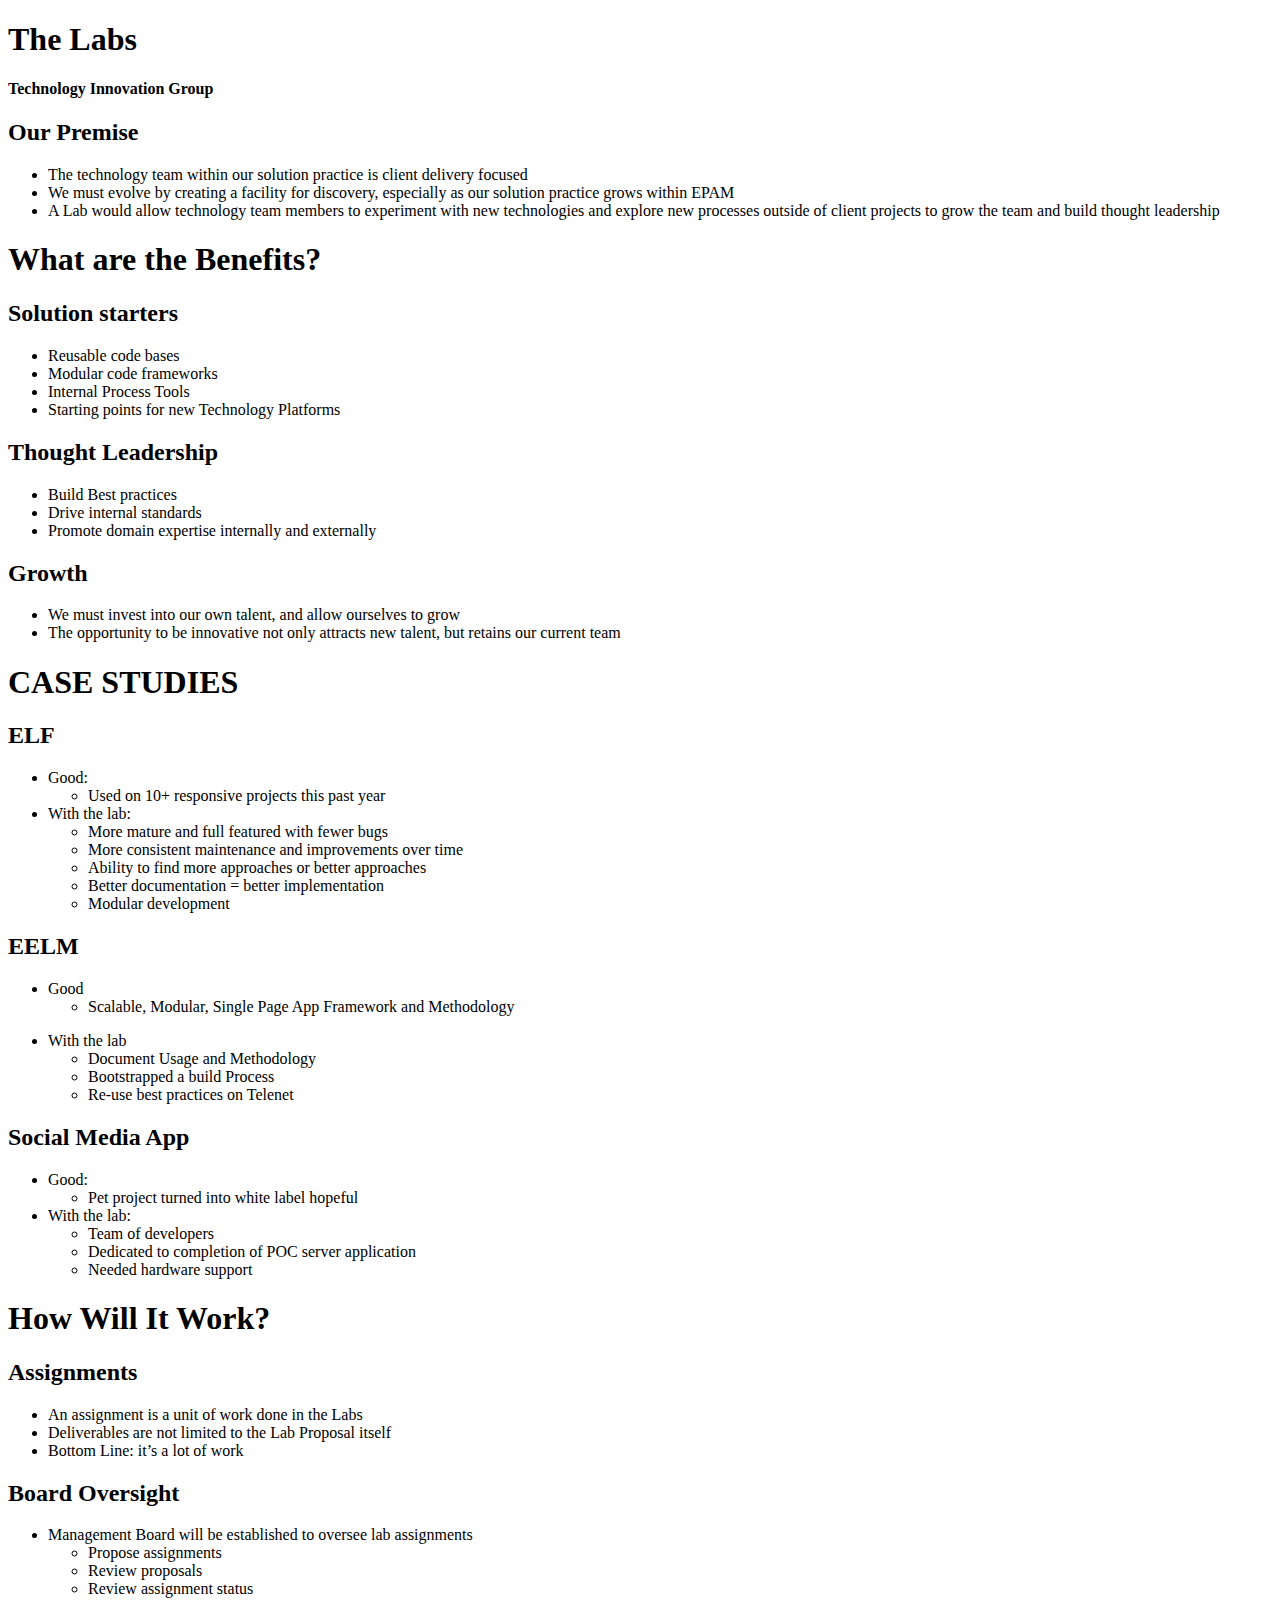
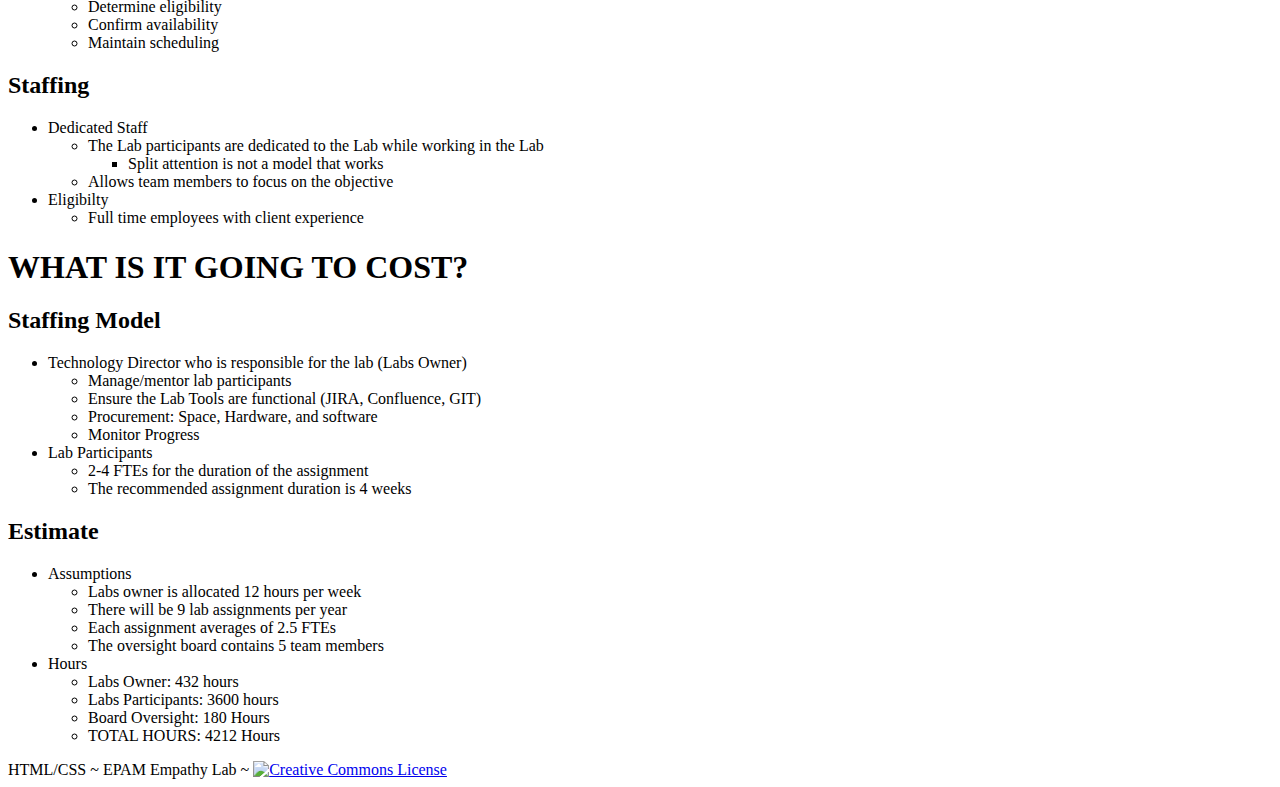
==== index.html @ 39674302 "Update index.html" ====
<!doctype html>
<html lang="en">

<head>
<meta charset="utf-8">

<title>Empathylab Labs</title>

<meta name="description" content="">
<meta name="author" content="Stephen Tudor, Scott McElroy, Lee Creasy, Tim Breen">

<meta name="apple-mobile-web-app-capable" content="yes" />
<meta name="apple-mobile-web-app-status-bar-style" content="black-translucent" />

<link rel="stylesheet" href="css/elf.css" id="theme">

<!-- If use the PDF print sheet so students can print slides-->
<link rel="stylesheet" href="css/pdf.css" type="text/css" media="print">

<script src="js/head.js"></script>
</head>

<body>

<div class="reveal">

    <!-- Any section element inside of this container is displayed as a slide-->
    <div class="slides">
        <!-- Opening slide -->
        <section>
            <h1>The Labs</h1>
            <h4>Technology Innovation Group</h4>
        </section>

        <section>
            <h2>Our Premise</h2>
            <ul>
                <li>The technology team within our solution practice is client delivery focused</li>
                <li>We must evolve by creating a facility for discovery, especially as our solution practice grows within EPAM</li>
                <li>A Lab would allow technology team members to experiment with new technologies and explore new processes outside of client projects to grow the team and build thought leadership</li>

            </ul>
        </section>
        <section>
            <h1>What are the Benefits?</h1>
        </section>
        <section>
            <h2>Solution starters</h2>

            <ul>
                <li>Reusable code bases</li>
                <li>Modular code frameworks</li>
                <li>Internal Process Tools</li>
                <li>Starting points for new Technology Platforms</li>
            </ul>
        </section>
        <section>
            <h2>Thought Leadership</h2>
            <ul>
                <li>Build Best practices</li>
                <li>Drive internal standards</li>
                <li>Promote domain expertise internally and externally</li>
            </ul>
        </section>

        <section>
            <h2>Growth</h2>
            <ul>
                <li>We must invest into our own talent, and allow ourselves to grow</li>
                <li>The opportunity to be innovative not only attracts new talent, but retains our current team</li>
            </ul>
        </section>

        <section>
            <h1>CASE STUDIES</h1> <!-- We've already done this in some ways, here are a few examples... -->
        </section>

        <section>
            <h2>ELF</h2>

            <ul>
                <li>Good:
                    <ul>
                        <li>Used on 10+ responsive projects this past year</li>
                    </ul>
                </li>
                <li>With the lab:
                    <ul>
                        <li>More mature and full featured with fewer bugs</li>
                        <li>More consistent maintenance and improvements over time</li>
                        <li>Ability to find more approaches or better approaches</li>
                        <li>Better documentation = better implementation</li>
                        <li>Modular development</li>
                    </ul>
                </li>
            </ul>
        </section>

        <section>
            <h2>EELM</h2>
            <ul>
                <li>Good</li>
                    <ul>
                        <li>Scalable, Modular, Single Page App Framework and Methodology</li>
                    </ul>
            </ul>
            <ul>
                <li>With the lab</li>
                    <ul>
                        <li>Document Usage and Methodology</li>
                        <li>Bootstrapped a build Process</li>  <!-- Scott: remember our audience here, they do not know what this means, consider simplifying-->
                        <li>Re-use best practices on Telenet</li>
                    </ul>
            </ul>
            
        </section>

        <section>
            <h2>Social Media App</h2>

            <ul>
                <li>Good:
                    <ul>
                        <li>Pet project turned into white label hopeful</li>
                    </ul>
                </li>
                <li>With the lab:
                    <ul>
                        <li>Team of developers</li>
                        <li>Dedicated to completion of POC server application</li>
                        <li>Needed hardware support</li>
                    </ul>
                </li>
            </ul>
        </section>

        <section>
            <h1>How Will It Work?</h1>
        </section>

        <section>
            <h2>Assignments</h2>

            <ul>
                <li>An assignment is a unit of work done in the Labs</li>
                <!-- These are process steps rather than a description of an assignment -->
                <!-- <ul>
                    <li>Create proposal</li> 
                    <li>Propose team</li>
                    <li>Execution and completion</li>
                    <li>Publication and evaluation</li>
                </ul> -->
                <li>Deliverables are not limited to the Lab Proposal itself
                    <!-- <ul>
                        <li>attend meetups</li>
                        <li>contribute to EPAM branded blogs</li>
                        <li>host lunch and learns (miniq)</li>
                        <li>update EPAM confluence</li>
                    </ul> -->
                </li>
                <li>Bottom Line: it’s a lot of work</li>
            </ul>
        </section>

        <section>
            <h2>Board Oversight</h2>

            <ul>
                <li>Management Board will be established to oversee lab assignments
                    <ul>
                        <li>Propose assignments</li>
                        <li>Review proposals</li>
                        <li>Review assignment status</li>
                        <li>Determine eligibility</li>
                        <li>Confirm availability</li>
                        <li>Maintain scheduling</li>
                    </ul>
                </li>
            <ul>
        </section>

        <section>
            <h2>Staffing</h2>

            <ul>
                <li>Dedicated Staff
                    <ul>
                        <li>The Lab participants are dedicated to the Lab while working in the Lab
                            <ul>
                                <li>Split attention is not a model that works</li>
                            </ul>
                        </li>
                        <li>Allows team members to focus on the objective</li>
                        <!-- <li>More dynamic solutions = wider & deeper impact</li>  TB: I don't understand this bullet -->
                    </ul>
                </li>
                <li>Eligibilty
                    <ul>
                        <li>Full time employees with client experience
                            <!--<ul>
                                <li>time spent as a FT contract can count towards this requirement, subject to board approval</li>
                            </ul>
                        </li>
                        <li>Residency is TBD; however we recommend a minimum of 2 weeks</li>
                        
                        We need to move this elsewhere, and state that the time of an assingment is variable, but we recommend at least 4 weeks. -->
                    </ul>
                </li>
            <ul>
        </section>
        
        <section>
            <h1>WHAT IS IT GOING TO COST?</h1>
        </section>

        <section>
            
            <h2>Staffing Model</h2>
            
            <ul>
                <li>Technology Director who is responsible for the lab (Labs Owner)
                    <ul>
                        <li>Manage/mentor lab participants</li>
                        <li>Ensure the Lab Tools are functional &#40;JIRA, Confluence, GIT&#41;</li>
                        <li>Procurement: Space, Hardware, and software</li>
                        <li>Monitor Progress</li>
                    </ul>
                </li>
                <li>Lab Participants
                    <ul>
                        <li>2-4 FTEs for the duration of the assignment</li>
                        <li>The recommended assignment duration is 4 weeks</li>
                    </ul>
                </li>
            </ul>
        </section>
        
        <section>
            <h2>Estimate</h2>
            <ul>
                <li>Assumptions</li>
                <ul>
                    <li>Labs owner is allocated 12 hours per week</li>
                    <li>There will be 9 lab assignments per year</li>
                    <li>Each assignment averages of 2.5 FTEs</li>
                    <li>The oversight board contains 5 team members</li>
                </ul>
                <li>Hours</li>
                <ul>
                    <li>Labs Owner: 432 hours <!--[12 hrs/wk * 4 wks) * 9 assignments]--></li>
                    <li>Labs Participants: 3600 hours <!--[(2.5 FTE * 40 hrs/wk) * 36 weeks]--></li>
                    <li>Board Oversight: 180 Hours <!--[(5 FTE * 1  hr/wk) * 36 weeks]--></li>
                    <li>TOTAL HOURS: 4212 Hours</li>
                </ul>
            </ul>
        </section>



        <!-- <section>
            <h3>AngularJS provides a robust "SPA" framework for building robust client-centric applications</h3>
            <img src="img/34222752.jpg" style="height:50%;">
        </section>

        <section>
            <h2>Hello World</h2>
            <pre><code>&lt;html ng-app&gt;
    &lt;head&gt;
        &lt;script src="http://code.angularjs.org/angular-1.0.0rc10.min.js"&gt;&lt;/script&gt;
    &lt;/head&gt;
    &lt;body&gt;
        &lt;div&gt;
          &lt;label&gt;Name:&lt;/label&gt;
          &lt;input type="text" ng-model="yourName" placeholder="Enter a name here"&gt;
          &lt;hr&gt;
          &lt;h1&gt;Hello, {{yourName}}!&lt;/h1&gt;
        &lt;/div&gt;
    &lt;/body&gt;
&lt;/html&gt;</code></pre>
        </section> -->

    </div>

    <footer>
        <div class="copyright">
            HTML/CSS ~ EPAM Empathy Lab ~
            <a rel="license" href="http://creativecommons.org/licenses/by-nc/3.0/deed.en_US"><img alt="Creative Commons License" style="border-width:0" src="http://i.creativecommons.org/l/by-nc/3.0/80x15.png" /></a>
        </div>
    </footer>
</div>


<script src="js/reveal.js"></script>

<script>

// Full list of configuration options available here:
// https://github.com/hakimel/reveal.js#configuration
Reveal.initialize({
    controls: true,
    progress: true,
    history: true,

    theme: Reveal.getQueryHash().theme, // available themes are in /css/theme
    transition: Reveal.getQueryHash().transition || 'default', // default/cube/page/concave/zoom/linear/none

    // Optional libraries used to extend on reveal.js
    dependencies: [
        { src: 'js/classList.js', condition: function() { return !document.body.classList; } },
        { src: 'js/showdown.js', condition: function() { return !!document.querySelector( '[data-markdown]' ); } },
        { src: 'js/markdown.js', condition: function() { return !!document.querySelector( '[data-markdown]' ); } },
        { src: 'js/highlight.js', async: true, callback: function() { hljs.initHighlightingOnLoad(); } },
        { src: 'js/zoom.js', async: true, condition: function() { return !!document.body.classList; } },
        { src: 'js/notes.js', async: true, condition: function() { return !!document.body.classList; } }
    ]
});

</script>

</body>
</html>
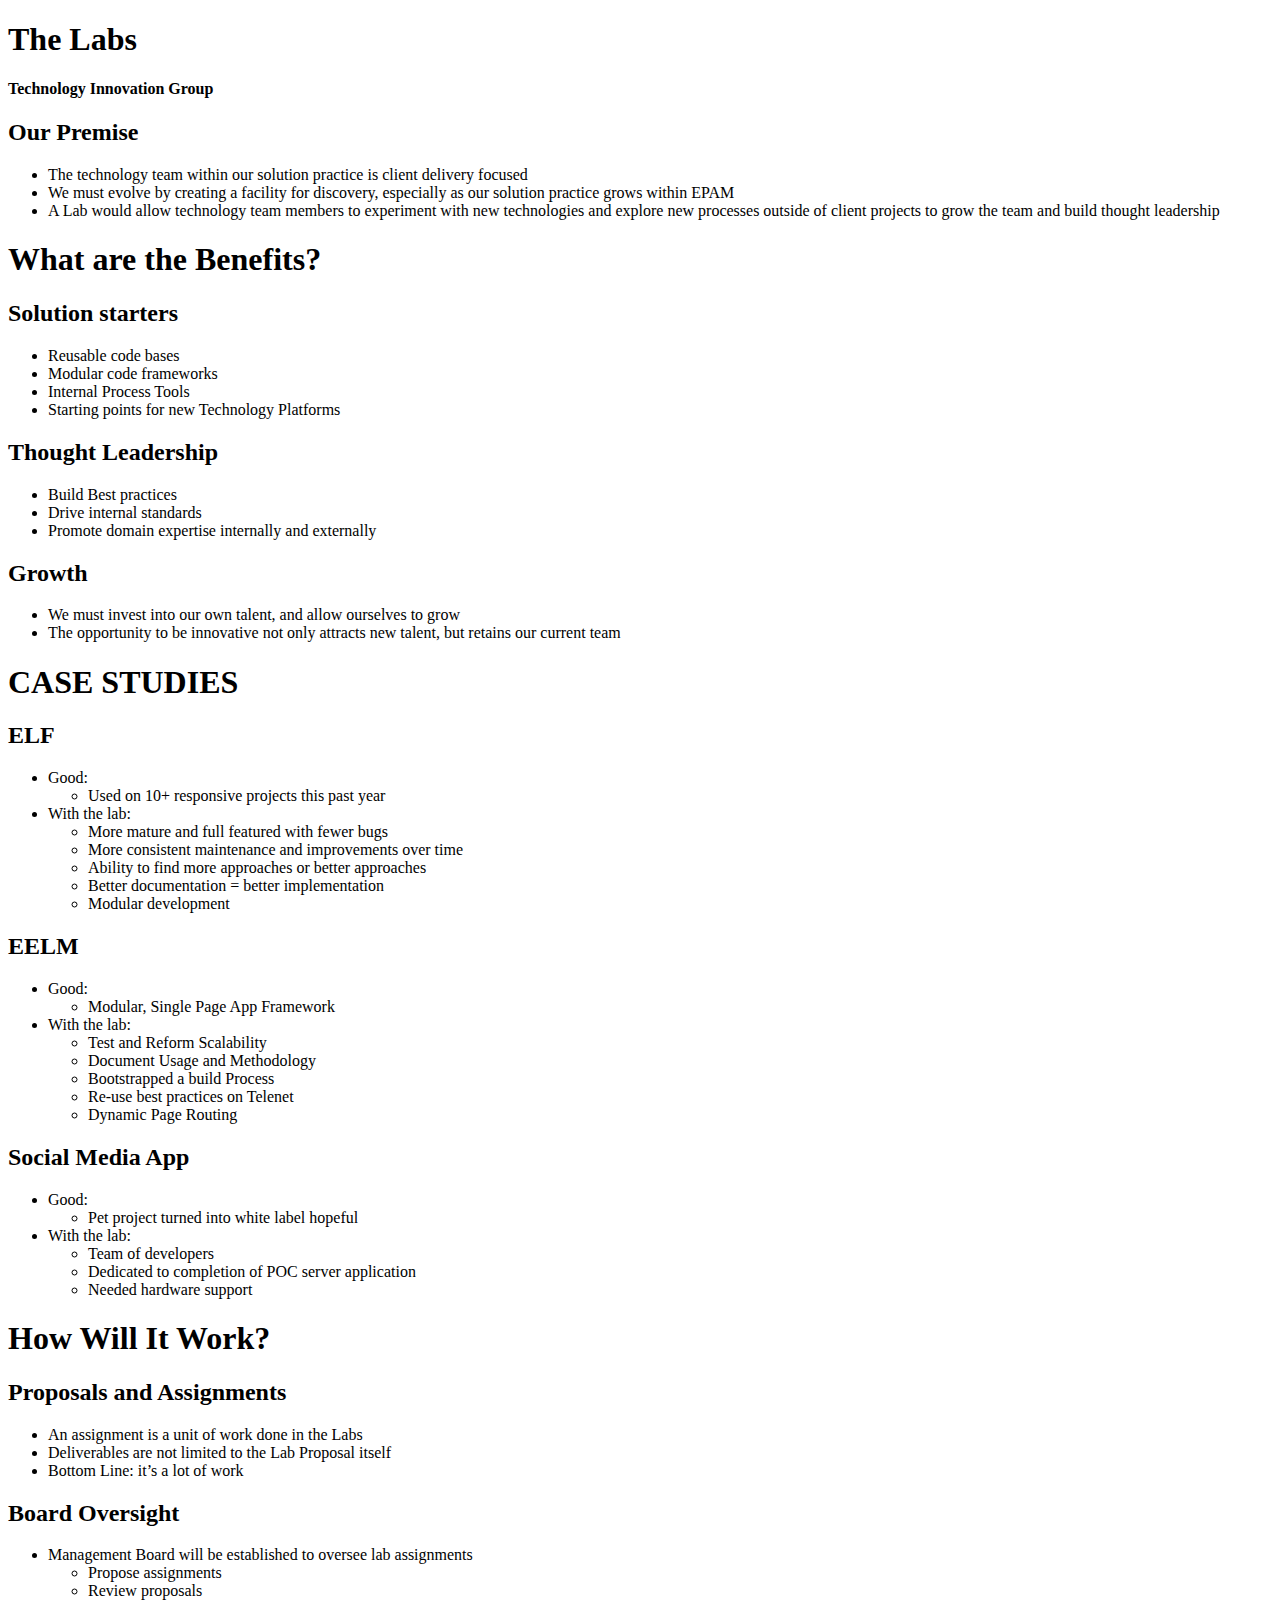
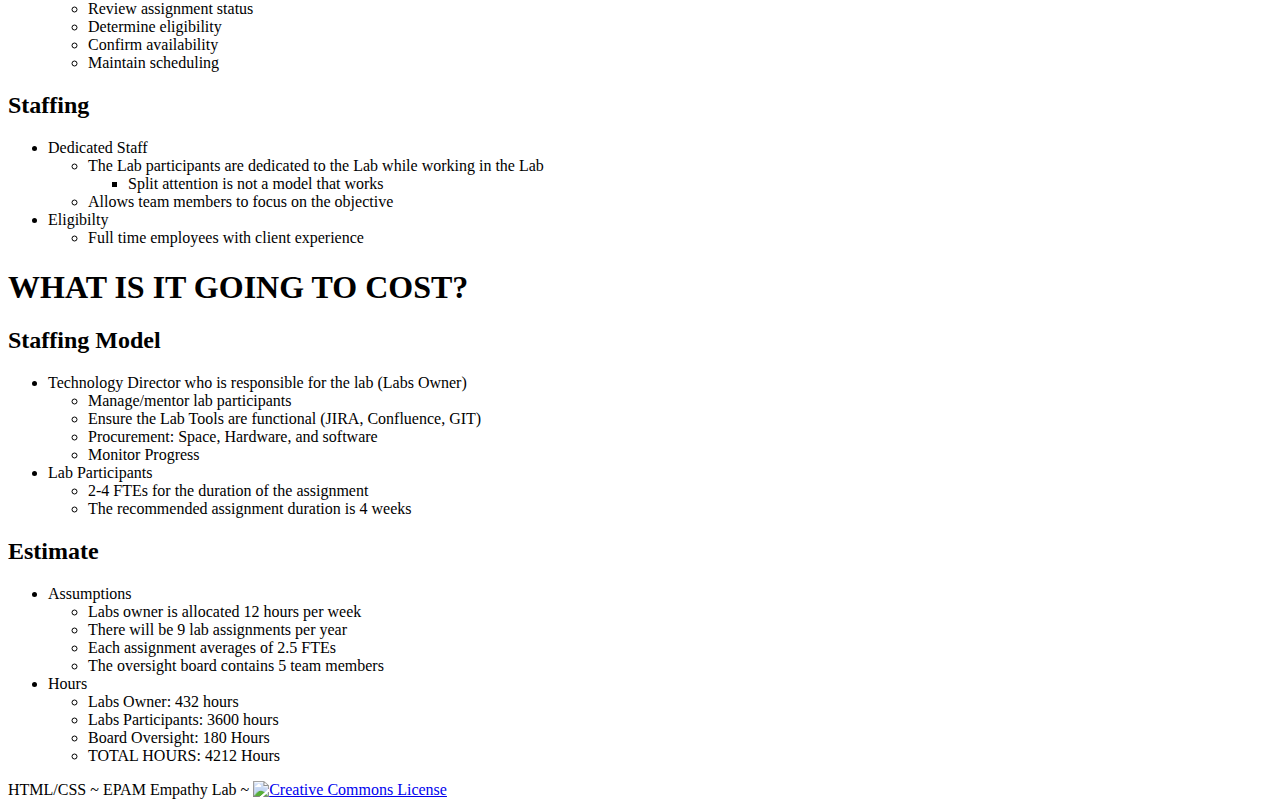
==== commit 039486fa: "Make EELM slide more accurate" ====
--- a/index.html
+++ b/index.html
@@ -99,17 +99,18 @@
         <section>
             <h2>EELM</h2>
             <ul>
-                <li>Good</li>
-                    <ul>
-                        <li>Scalable, Modular, Single Page App Framework and Methodology</li>
-                    </ul>
-            </ul>
-            <ul>
-                <li>With the lab</li>
-                    <ul>
+                <li>Good:</li>
+                    <ul>
+                        <li>Modular, Single Page App Framework</li>
+                    </ul>
+            
+                <li>With the lab:</li>
+                    <ul>
+                        <li>Test and Reform Scalability</li>
                         <li>Document Usage and Methodology</li>
-                        <li>Bootstrapped a build Process</li>  <!-- Scott: remember our audience here, they do not know what this means, consider simplifying-->
+                        <li>Bootstrapped a build Process</li>
                         <li>Re-use best practices on Telenet</li>
+                        <li>Dynamic Page Routing</li>
                     </ul>
             </ul>
             
@@ -139,7 +140,7 @@
         </section>
 
         <section>
-            <h2>Assignments</h2>
+            <h2>Proposals and Assignments</h2>
 
             <ul>
                 <li>An assignment is a unit of work done in the Labs</li>
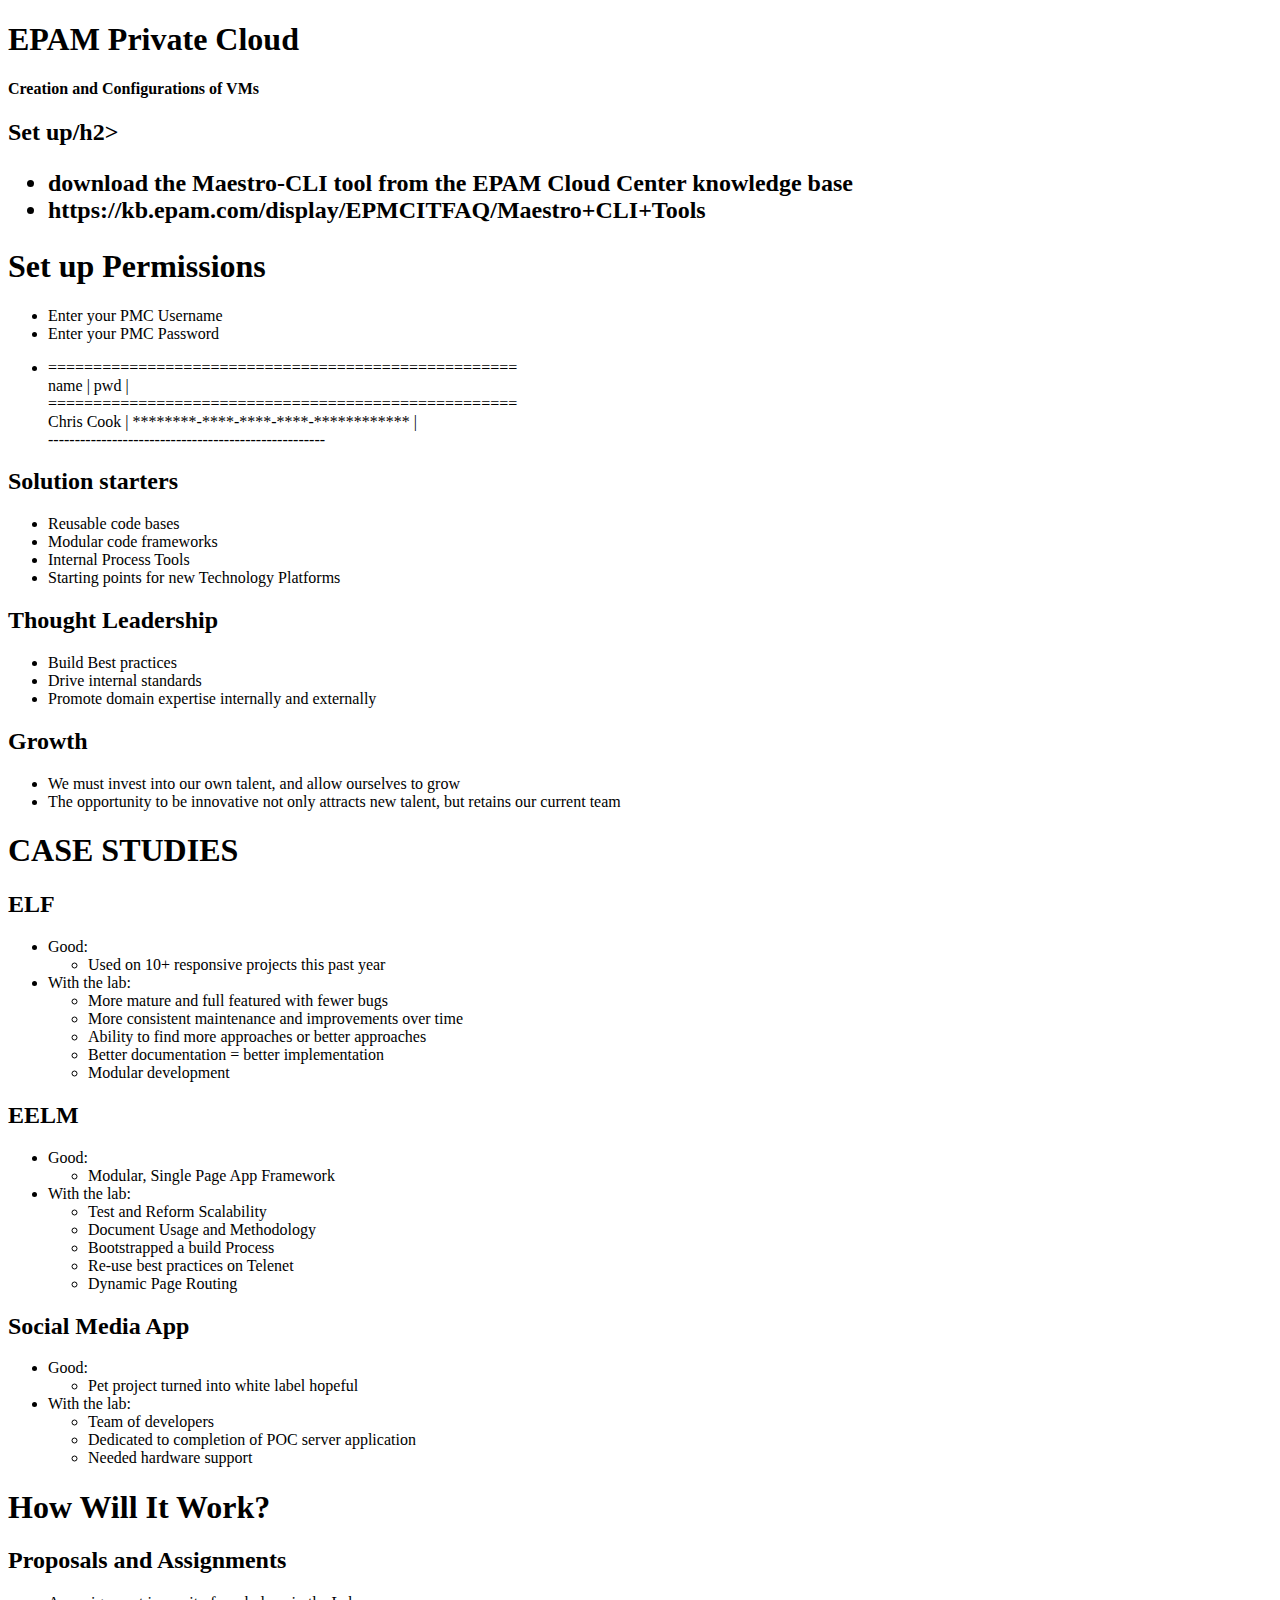
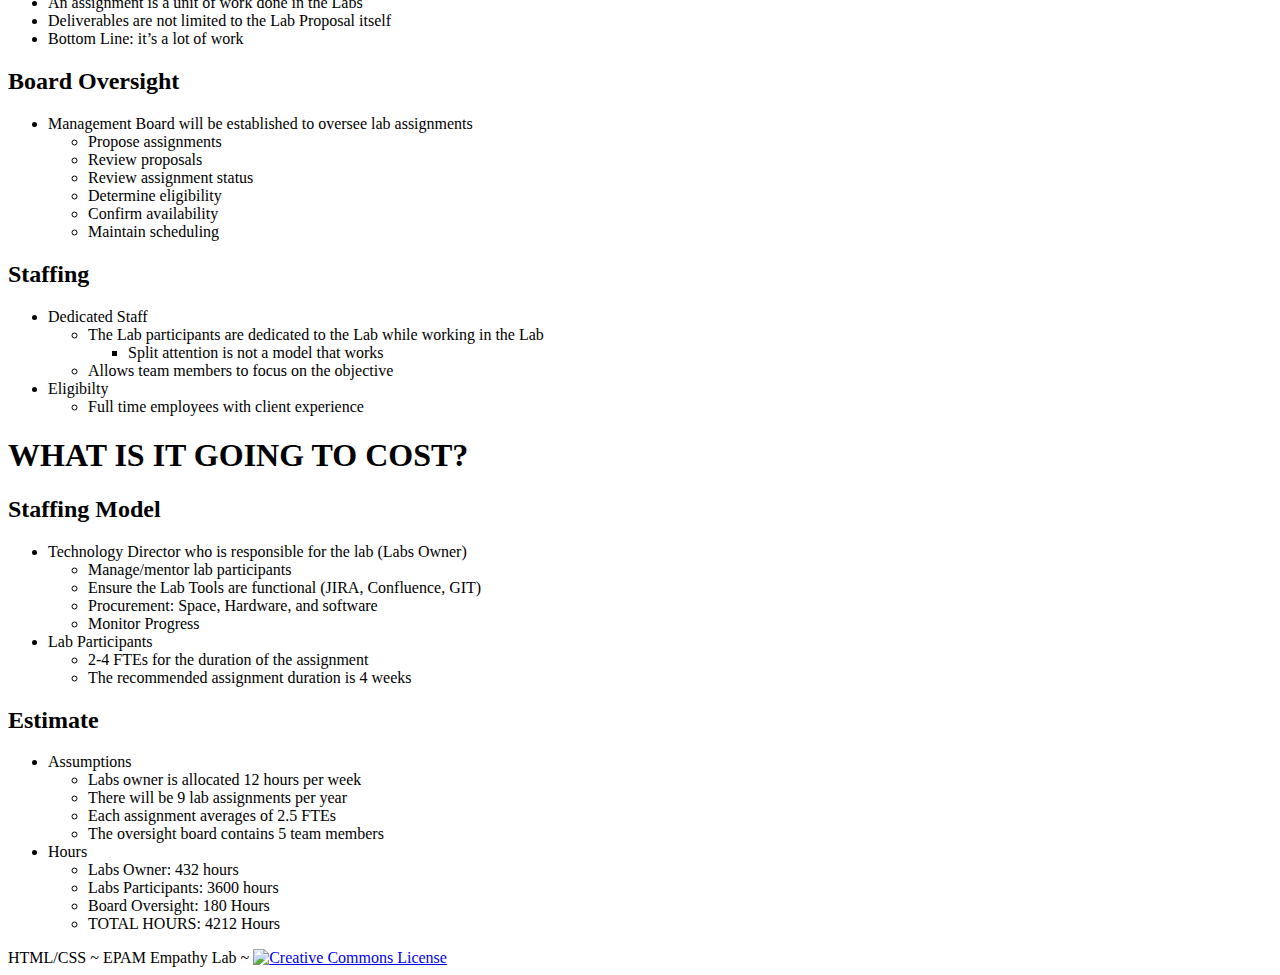
==== commit d5e2e5b0: "updated first 3 slides, want to test the format of the terminal responses" ====
--- a/index.html
+++ b/index.html
@@ -4,10 +4,10 @@
 <head>
 <meta charset="utf-8">
 
-<title>Empathylab Labs</title>
+<title>EPAM Private Cloud</title>
 
 <meta name="description" content="">
-<meta name="author" content="Stephen Tudor, Scott McElroy, Lee Creasy, Tim Breen">
+<meta name="author" content="Chris Cook, Tim Breen">
 
 <meta name="apple-mobile-web-app-capable" content="yes" />
 <meta name="apple-mobile-web-app-status-bar-style" content="black-translucent" />
@@ -28,21 +28,34 @@
     <div class="slides">
         <!-- Opening slide -->
         <section>
-            <h1>The Labs</h1>
-            <h4>Technology Innovation Group</h4>
-        </section>
-
-        <section>
-            <h2>Our Premise</h2>
-            <ul>
-                <li>The technology team within our solution practice is client delivery focused</li>
-                <li>We must evolve by creating a facility for discovery, especially as our solution practice grows within EPAM</li>
-                <li>A Lab would allow technology team members to experiment with new technologies and explore new processes outside of client projects to grow the team and build thought leadership</li>
-
-            </ul>
-        </section>
-        <section>
-            <h1>What are the Benefits?</h1>
+            <h1>EPAM Private Cloud</h1>
+            <h4>Creation and Configurations of VMs</h4>
+        </section>
+
+        <section>
+            <h2>Set up/h2>
+            <ul>
+                <li>download the Maestro-CLI tool from the EPAM Cloud Center knowledge base</li>
+                <li>https://kb.epam.com/display/EPMCITFAQ/Maestro+CLI+Tools</li>
+
+            </ul>
+        </section>
+        <section>
+            <h1>Set up Permissions</h1>
+            <ul>
+                <li>Enter your PMC Username</li>
+                <li>Enter your PMC Password</li>
+                <li>
+                    <p>
+                        ==================================================== <br>
+                        name       | pwd                                  |  <br>
+                        ==================================================== <br>
+                        Chris Cook | ********-****-****-****-************ |  <br>
+                        ---------------------------------------------------- <br>
+                    </p>
+
+                </li>
+            </ul>
         </section>
         <section>
             <h2>Solution starters</h2>
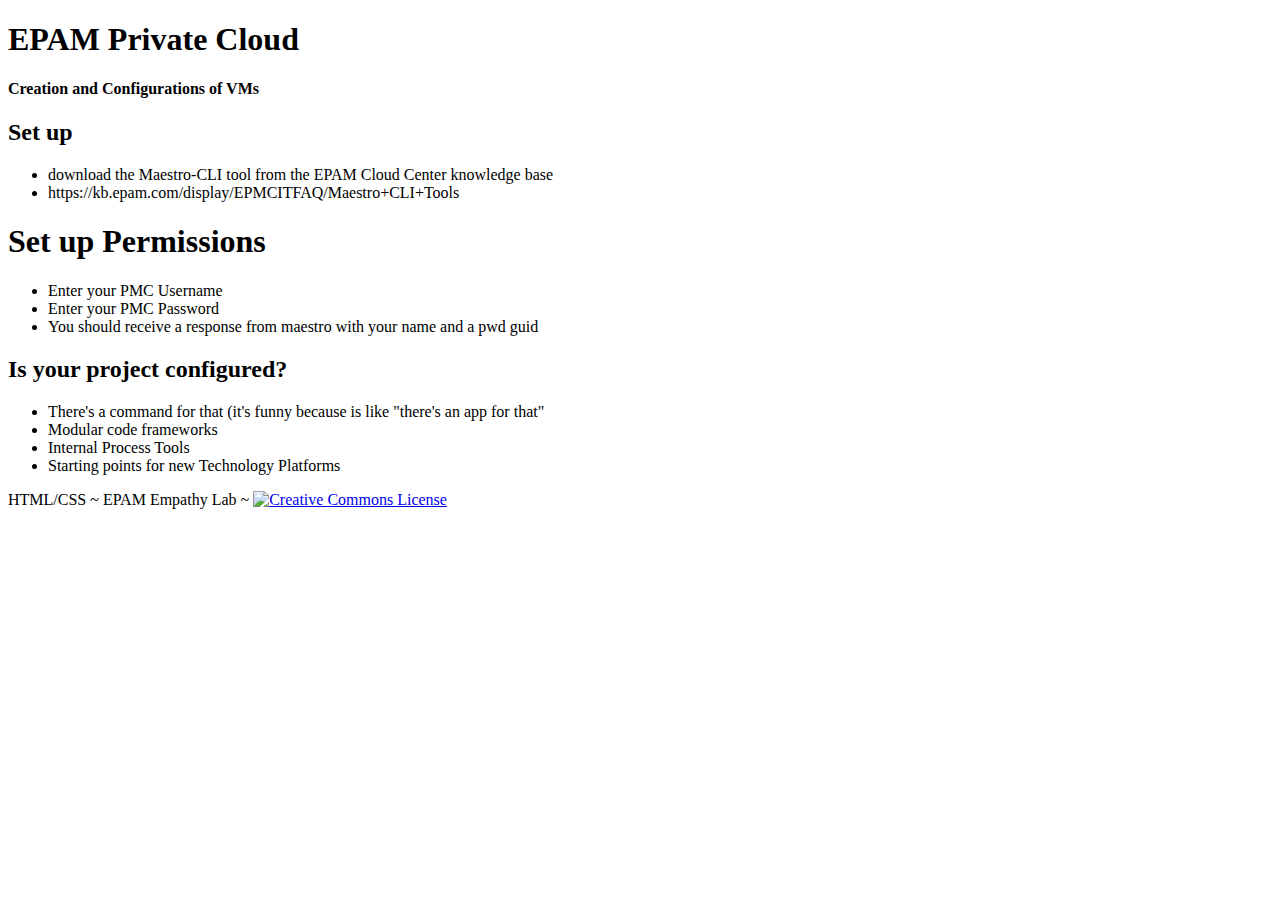
==== commit 6c1ff343: "removed labs slides" ====
--- a/index.html
+++ b/index.html
@@ -33,7 +33,7 @@
         </section>
 
         <section>
-            <h2>Set up/h2>
+            <h2>Set up</h2>
             <ul>
                 <li>download the Maestro-CLI tool from the EPAM Cloud Center knowledge base</li>
                 <li>https://kb.epam.com/display/EPMCITFAQ/Maestro+CLI+Tools</li>
@@ -45,253 +45,19 @@
             <ul>
                 <li>Enter your PMC Username</li>
                 <li>Enter your PMC Password</li>
-                <li>
-                    <p>
-                        ==================================================== <br>
-                        name       | pwd                                  |  <br>
-                        ==================================================== <br>
-                        Chris Cook | ********-****-****-****-************ |  <br>
-                        ---------------------------------------------------- <br>
-                    </p>
-
-                </li>
+                <li>You should receive a response from maestro with your name and a pwd guid</li>
             </ul>
         </section>
         <section>
-            <h2>Solution starters</h2>
+            <h2>Is your project configured?</h2>
 
             <ul>
-                <li>Reusable code bases</li>
+                <li>There's a command for that (it's funny because is like "there's an app for that"</li>
                 <li>Modular code frameworks</li>
                 <li>Internal Process Tools</li>
                 <li>Starting points for new Technology Platforms</li>
             </ul>
         </section>
-        <section>
-            <h2>Thought Leadership</h2>
-            <ul>
-                <li>Build Best practices</li>
-                <li>Drive internal standards</li>
-                <li>Promote domain expertise internally and externally</li>
-            </ul>
-        </section>
-
-        <section>
-            <h2>Growth</h2>
-            <ul>
-                <li>We must invest into our own talent, and allow ourselves to grow</li>
-                <li>The opportunity to be innovative not only attracts new talent, but retains our current team</li>
-            </ul>
-        </section>
-
-        <section>
-            <h1>CASE STUDIES</h1> <!-- We've already done this in some ways, here are a few examples... -->
-        </section>
-
-        <section>
-            <h2>ELF</h2>
-
-            <ul>
-                <li>Good:
-                    <ul>
-                        <li>Used on 10+ responsive projects this past year</li>
-                    </ul>
-                </li>
-                <li>With the lab:
-                    <ul>
-                        <li>More mature and full featured with fewer bugs</li>
-                        <li>More consistent maintenance and improvements over time</li>
-                        <li>Ability to find more approaches or better approaches</li>
-                        <li>Better documentation = better implementation</li>
-                        <li>Modular development</li>
-                    </ul>
-                </li>
-            </ul>
-        </section>
-
-        <section>
-            <h2>EELM</h2>
-            <ul>
-                <li>Good:</li>
-                    <ul>
-                        <li>Modular, Single Page App Framework</li>
-                    </ul>
-            
-                <li>With the lab:</li>
-                    <ul>
-                        <li>Test and Reform Scalability</li>
-                        <li>Document Usage and Methodology</li>
-                        <li>Bootstrapped a build Process</li>
-                        <li>Re-use best practices on Telenet</li>
-                        <li>Dynamic Page Routing</li>
-                    </ul>
-            </ul>
-            
-        </section>
-
-        <section>
-            <h2>Social Media App</h2>
-
-            <ul>
-                <li>Good:
-                    <ul>
-                        <li>Pet project turned into white label hopeful</li>
-                    </ul>
-                </li>
-                <li>With the lab:
-                    <ul>
-                        <li>Team of developers</li>
-                        <li>Dedicated to completion of POC server application</li>
-                        <li>Needed hardware support</li>
-                    </ul>
-                </li>
-            </ul>
-        </section>
-
-        <section>
-            <h1>How Will It Work?</h1>
-        </section>
-
-        <section>
-            <h2>Proposals and Assignments</h2>
-
-            <ul>
-                <li>An assignment is a unit of work done in the Labs</li>
-                <!-- These are process steps rather than a description of an assignment -->
-                <!-- <ul>
-                    <li>Create proposal</li> 
-                    <li>Propose team</li>
-                    <li>Execution and completion</li>
-                    <li>Publication and evaluation</li>
-                </ul> -->
-                <li>Deliverables are not limited to the Lab Proposal itself
-                    <!-- <ul>
-                        <li>attend meetups</li>
-                        <li>contribute to EPAM branded blogs</li>
-                        <li>host lunch and learns (miniq)</li>
-                        <li>update EPAM confluence</li>
-                    </ul> -->
-                </li>
-                <li>Bottom Line: it’s a lot of work</li>
-            </ul>
-        </section>
-
-        <section>
-            <h2>Board Oversight</h2>
-
-            <ul>
-                <li>Management Board will be established to oversee lab assignments
-                    <ul>
-                        <li>Propose assignments</li>
-                        <li>Review proposals</li>
-                        <li>Review assignment status</li>
-                        <li>Determine eligibility</li>
-                        <li>Confirm availability</li>
-                        <li>Maintain scheduling</li>
-                    </ul>
-                </li>
-            <ul>
-        </section>
-
-        <section>
-            <h2>Staffing</h2>
-
-            <ul>
-                <li>Dedicated Staff
-                    <ul>
-                        <li>The Lab participants are dedicated to the Lab while working in the Lab
-                            <ul>
-                                <li>Split attention is not a model that works</li>
-                            </ul>
-                        </li>
-                        <li>Allows team members to focus on the objective</li>
-                        <!-- <li>More dynamic solutions = wider & deeper impact</li>  TB: I don't understand this bullet -->
-                    </ul>
-                </li>
-                <li>Eligibilty
-                    <ul>
-                        <li>Full time employees with client experience
-                            <!--<ul>
-                                <li>time spent as a FT contract can count towards this requirement, subject to board approval</li>
-                            </ul>
-                        </li>
-                        <li>Residency is TBD; however we recommend a minimum of 2 weeks</li>
-                        
-                        We need to move this elsewhere, and state that the time of an assingment is variable, but we recommend at least 4 weeks. -->
-                    </ul>
-                </li>
-            <ul>
-        </section>
-        
-        <section>
-            <h1>WHAT IS IT GOING TO COST?</h1>
-        </section>
-
-        <section>
-            
-            <h2>Staffing Model</h2>
-            
-            <ul>
-                <li>Technology Director who is responsible for the lab (Labs Owner)
-                    <ul>
-                        <li>Manage/mentor lab participants</li>
-                        <li>Ensure the Lab Tools are functional &#40;JIRA, Confluence, GIT&#41;</li>
-                        <li>Procurement: Space, Hardware, and software</li>
-                        <li>Monitor Progress</li>
-                    </ul>
-                </li>
-                <li>Lab Participants
-                    <ul>
-                        <li>2-4 FTEs for the duration of the assignment</li>
-                        <li>The recommended assignment duration is 4 weeks</li>
-                    </ul>
-                </li>
-            </ul>
-        </section>
-        
-        <section>
-            <h2>Estimate</h2>
-            <ul>
-                <li>Assumptions</li>
-                <ul>
-                    <li>Labs owner is allocated 12 hours per week</li>
-                    <li>There will be 9 lab assignments per year</li>
-                    <li>Each assignment averages of 2.5 FTEs</li>
-                    <li>The oversight board contains 5 team members</li>
-                </ul>
-                <li>Hours</li>
-                <ul>
-                    <li>Labs Owner: 432 hours <!--[12 hrs/wk * 4 wks) * 9 assignments]--></li>
-                    <li>Labs Participants: 3600 hours <!--[(2.5 FTE * 40 hrs/wk) * 36 weeks]--></li>
-                    <li>Board Oversight: 180 Hours <!--[(5 FTE * 1  hr/wk) * 36 weeks]--></li>
-                    <li>TOTAL HOURS: 4212 Hours</li>
-                </ul>
-            </ul>
-        </section>
-
-
-
-        <!-- <section>
-            <h3>AngularJS provides a robust "SPA" framework for building robust client-centric applications</h3>
-            <img src="img/34222752.jpg" style="height:50%;">
-        </section>
-
-        <section>
-            <h2>Hello World</h2>
-            <pre><code>&lt;html ng-app&gt;
-    &lt;head&gt;
-        &lt;script src="http://code.angularjs.org/angular-1.0.0rc10.min.js"&gt;&lt;/script&gt;
-    &lt;/head&gt;
-    &lt;body&gt;
-        &lt;div&gt;
-          &lt;label&gt;Name:&lt;/label&gt;
-          &lt;input type="text" ng-model="yourName" placeholder="Enter a name here"&gt;
-          &lt;hr&gt;
-          &lt;h1&gt;Hello, {{yourName}}!&lt;/h1&gt;
-        &lt;/div&gt;
-    &lt;/body&gt;
-&lt;/html&gt;</code></pre>
-        </section> -->
 
     </div>
 
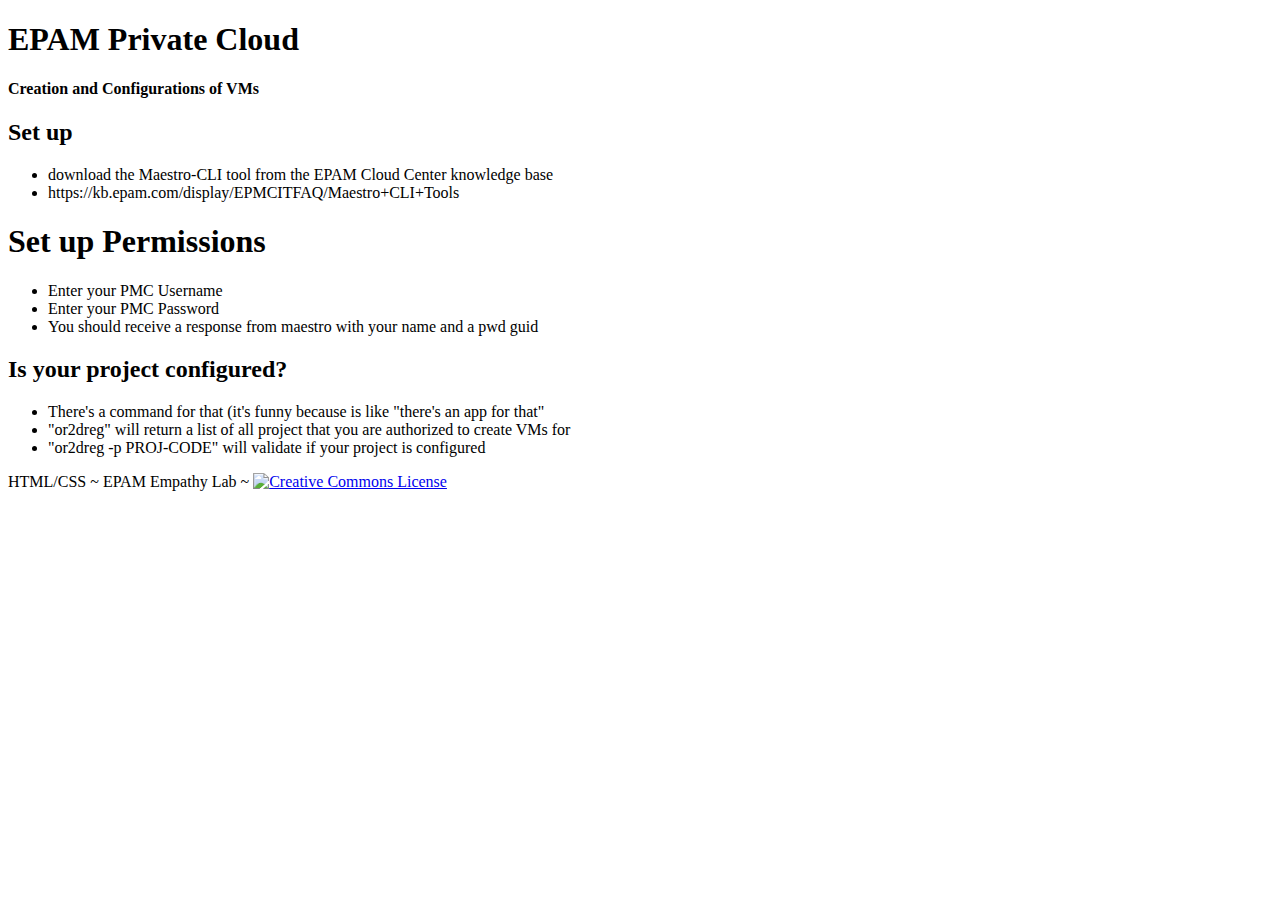
==== commit b0a3bd3b: "updated configuration slide" ====
--- a/index.html
+++ b/index.html
@@ -53,9 +53,10 @@
 
             <ul>
                 <li>There's a command for that (it's funny because is like "there's an app for that"</li>
-                <li>Modular code frameworks</li>
-                <li>Internal Process Tools</li>
-                <li>Starting points for new Technology Platforms</li>
+                <li>"or2dreg" will return a list of all project that you are authorized to create VMs for </li>
+                <li>"or2dreg -p PROJ-CODE" will validate if your project is configured</li>
+                <!-- for the demo we will ask everyone to use Project Code Personal -->
+                <!-- we can use VTSC-105 as an example of a project that is successful -->
             </ul>
         </section>
 
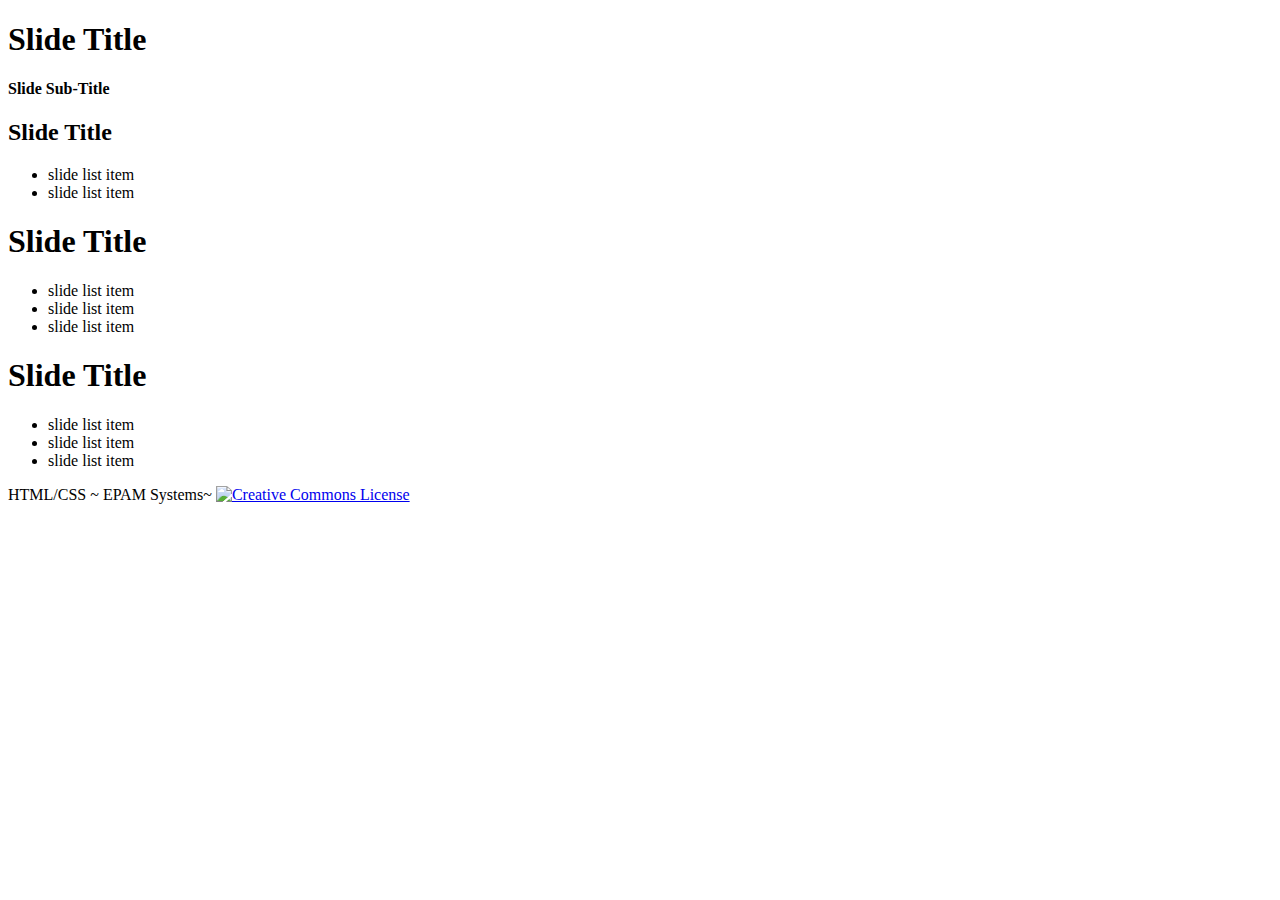
==== commit bc6e8d7e: "attempting to make this a template" ====
--- a/index.html
+++ b/index.html
@@ -4,7 +4,7 @@
 <head>
 <meta charset="utf-8">
 
-<title>EPAM Private Cloud</title>
+<title>Presentation Title</title>
 
 <meta name="description" content="">
 <meta name="author" content="Chris Cook, Tim Breen">
@@ -28,35 +28,33 @@
     <div class="slides">
         <!-- Opening slide -->
         <section>
-            <h1>EPAM Private Cloud</h1>
-            <h4>Creation and Configurations of VMs</h4>
+            <h1>Slide Title</h1>
+            <h4>Slide Sub-Title</h4>
         </section>
 
         <section>
-            <h2>Set up</h2>
+            <h2>Slide Title</h2>
             <ul>
-                <li>download the Maestro-CLI tool from the EPAM Cloud Center knowledge base</li>
-                <li>https://kb.epam.com/display/EPMCITFAQ/Maestro+CLI+Tools</li>
+                <li>slide list item</li>
+                <li>slide list item</li>
 
             </ul>
         </section>
         <section>
-            <h1>Set up Permissions</h1>
+            <h1>Slide Title</h1>
             <ul>
-                <li>Enter your PMC Username</li>
-                <li>Enter your PMC Password</li>
-                <li>You should receive a response from maestro with your name and a pwd guid</li>
+                <li>slide list item</li>
+                <li>slide list item</li>
+                <li>slide list item</li>
             </ul>
         </section>
         <section>
-            <h2>Is your project configured?</h2>
+            <h1>Slide Title</h1>
 
             <ul>
-                <li>There's a command for that (it's funny because is like "there's an app for that"</li>
-                <li>"or2dreg" will return a list of all project that you are authorized to create VMs for </li>
-                <li>"or2dreg -p PROJ-CODE" will validate if your project is configured</li>
-                <!-- for the demo we will ask everyone to use Project Code Personal -->
-                <!-- we can use VTSC-105 as an example of a project that is successful -->
+                <li>slide list item</li>
+                <li>slide list item</li>
+                <li>slide list item</li>
             </ul>
         </section>
 
@@ -64,7 +62,7 @@
 
     <footer>
         <div class="copyright">
-            HTML/CSS ~ EPAM Empathy Lab ~
+            HTML/CSS ~ EPAM Systems~
             <a rel="license" href="http://creativecommons.org/licenses/by-nc/3.0/deed.en_US"><img alt="Creative Commons License" style="border-width:0" src="http://i.creativecommons.org/l/by-nc/3.0/80x15.png" /></a>
         </div>
     </footer>
